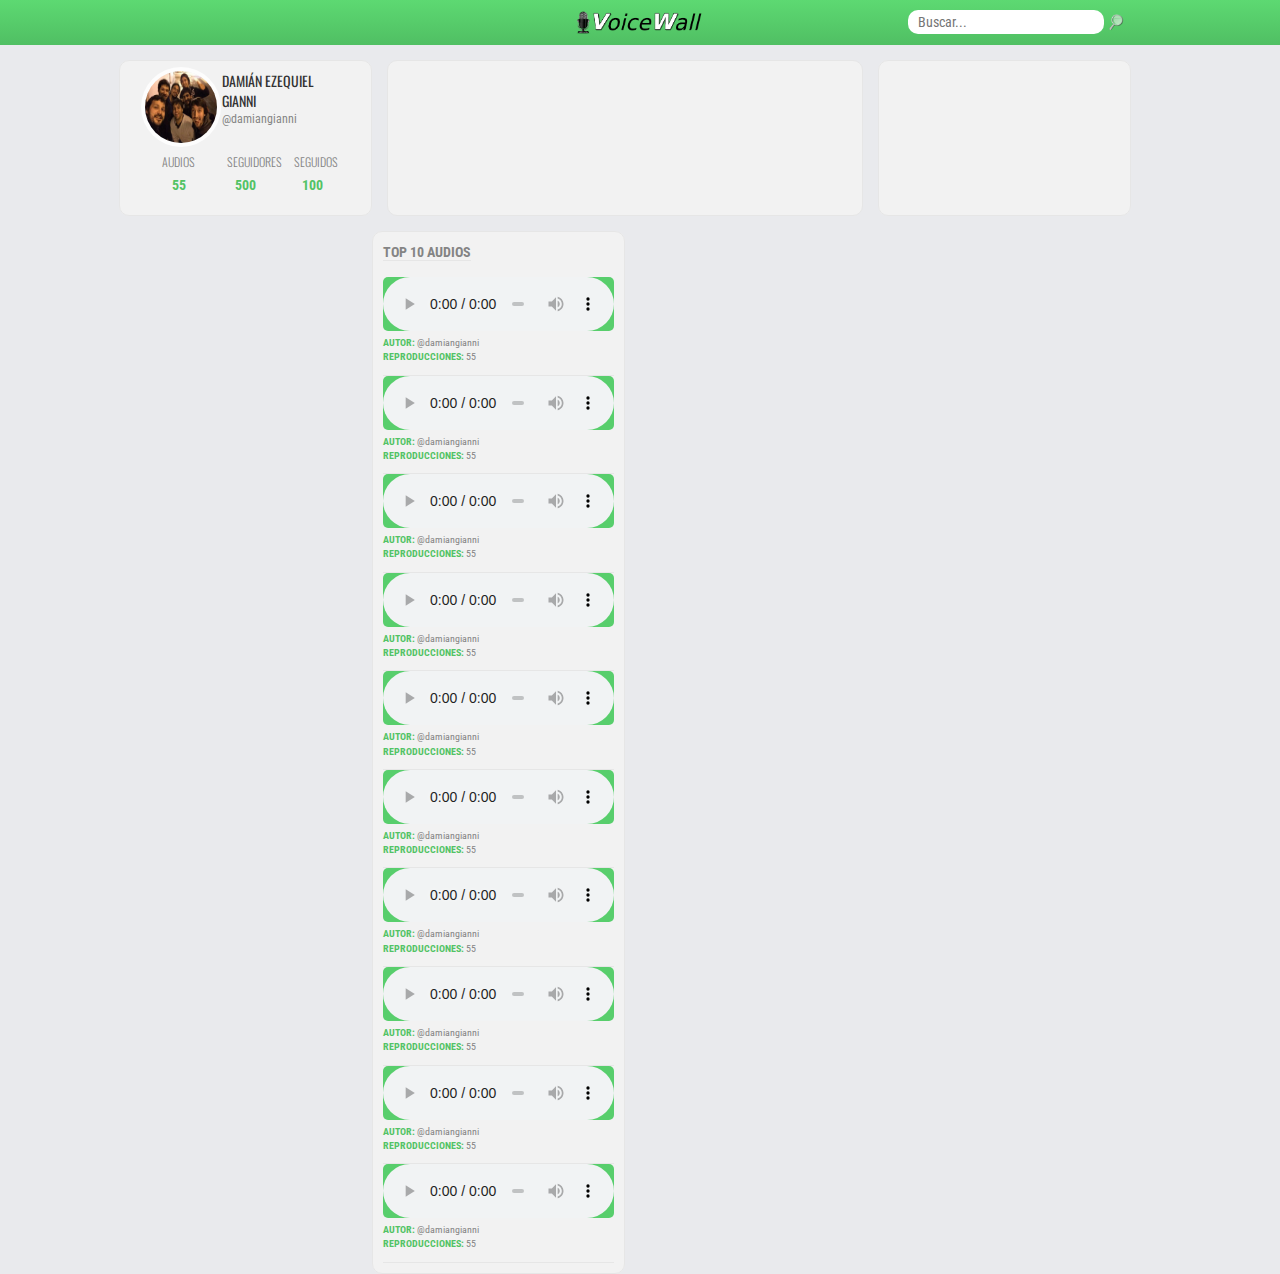
==== index.html @ 4d7ccaf3 "First Commit" ====
<!DOCTYPE html>
<!-- 
.col-xs-	.col-sm-	.col-md-	.col-lg-
-->
<html lang="en">
  <head>
    <meta charset="utf-8">
    <meta http-equiv="X-UA-Compatible" content="IE=edge">
    <meta name="viewport" content="width=device-width, initial-scale=1">
    <title>VoiceWall Social - Muro de voces</title>
    <link href='https://fonts.googleapis.com/css?family=Oswald:300,400' rel='stylesheet' type='text/css'>
    <link href='https://fonts.googleapis.com/css?family=Roboto+Condensed:400,300' rel='stylesheet' type='text/css'>
    <!-- Bootstrap -->
    <link href="css/bootstrap.min.css" rel="stylesheet">

    <link href="css/style.css" rel="stylesheet">

    <!-- HTML5 shim and Respond.js for IE8 support of HTML5 elements and media queries -->
    <!-- WARNING: Respond.js doesn't work if you view the page via file:// -->
    <!--[if lt IE 9]>
      <script src="https://oss.maxcdn.com/html5shiv/3.7.2/html5shiv.min.js"></script>
      <script src="https://oss.maxcdn.com/respond/1.4.2/respond.min.js"></script>
    <![endif]-->
    <!-- jQuery (necessary for Bootstrap's JavaScript plugins) -->
    <script src="https://ajax.googleapis.com/ajax/libs/jquery/1.11.3/jquery.min.js"></script>
    <!-- Include all compiled plugins (below), or include individual files as needed -->
    <script src="js/bootstrap.min.js"></script>
  </head>
  <body>

    <header class="col-lg-12">
      <div class="col-lg-1"></div>
      <nav class="col-lg-10">
      	<div class="col-lg-3"></div>
      	<div class="centerOptions col-lg-6">
          <div class="header-logo col-lg-12">
  	    	  <img src="img/logo4.png" height="25px" />
          </div>
  	    </div>
        <div class="col-lg-3">
          <form class="form-inline" id="frmSearch">
            <div class="form-group">
              <input type="text" class="frmSearch-input" id="search-word" placeholder="Buscar...">
              <img for="search-word" src="img/search.png" alt="Search" class="search-button img-circle" width="18">
            </div>
          </div>
        </div>
      </nav>
  	  <div class="col-lg-1"></div>

    </header>
    
    <content class="col-lg-12">
      <div class="col-lg-1"></div>
      <section class="col-lg-10 content row">
        <fieldset class="content-box content-profile col-lg-3">

            <div class="col-lg-4">
              <img src="uploads/profile.jpg" alt="Imagen de perfil de Damián Gianni" class="img-circle img-profile" width="72" height="72">
            </div>

            <div class="col-lg-8">
              <div class="data-profile-name">
                  Damián Ezequiel Gianni
              </div>
            </div>

            <div class="col-lg-8">
              <div class="data-profile-account">
                  @damiangianni
              </div>
            </div>

            <div class="col-lg-12 data-profile-actions">
              <div class="col-lg-4">
                  <label class="data-profile-title">Audios</label>
                  <span class="data-profile-number">55</span>
              </div>
              <div class="col-lg-4">
                  <label class="data-profile-title">Seguidores</label>
                  <span class="data-profile-number">500</span>
              </div>
              <div class="col-lg-4">
                  <label class="data-profile-title">Seguidos</label>
                  <span class="data-profile-number">100</span>
              </div>
            </div>

        </fieldset>

        <fieldset class="content-timeLine col-lg-6">
          <div class="content-box col-lg-12"></div>
        </fieldset>

        <fieldset class="content-box content-privateMessage col-lg-3">
        </fieldset>

        <fieldset class="content-box content-top10 col-lg-3">
          <strong class="top10">Top 10 Audios</strong>
          <div class="data-audios-top10">
            <div class="oneAudio">
              <audio src="audio.ogg" controls autoplay loop>
                <p>Tu navegador no implementa el elemento audio</p>
              </audio>
              <div class="data-audio">
                <div class="data-audio-author">
                  <strong>Autor: </strong><span>@damiangianni</span>
                </div>
                <div class="data-audio-reproductions">
                  <strong>Reproducciones: </strong><span>55</span>
                </div>
              </div>
            </div>
          </div>

          <div class="oneAudio">
              <audio src="audio.ogg" controls autoplay loop>
                <p>Tu navegador no implementa el elemento audio</p>
              </audio>
              <div class="data-audio">
                <div class="data-audio-author">
                  <strong>Autor: </strong><span>@damiangianni</span>
                </div>
                <div class="data-audio-reproductions">
                  <strong>Reproducciones: </strong><span>55</span>
                </div>
              </div>
            </div>
          </div>


          <div class="oneAudio">
              <audio src="audio.ogg" controls autoplay loop>
                <p>Tu navegador no implementa el elemento audio</p>
              </audio>
              <div class="data-audio">
                <div class="data-audio-author">
                  <strong>Autor: </strong><span>@damiangianni</span>
                </div>
                <div class="data-audio-reproductions">
                  <strong>Reproducciones: </strong><span>55</span>
                </div>
              </div>
            </div>
          </div>


          <div class="oneAudio">
              <audio src="audio.ogg" controls autoplay loop>
                <p>Tu navegador no implementa el elemento audio</p>
              </audio>
              <div class="data-audio">
                <div class="data-audio-author">
                  <strong>Autor: </strong><span>@damiangianni</span>
                </div>
                <div class="data-audio-reproductions">
                  <strong>Reproducciones: </strong><span>55</span>
                </div>
              </div>
            </div>
          </div>


          <div class="oneAudio">
              <audio src="audio.ogg" controls autoplay loop>
                <p>Tu navegador no implementa el elemento audio</p>
              </audio>
              <div class="data-audio">
                <div class="data-audio-author">
                  <strong>Autor: </strong><span>@damiangianni</span>
                </div>
                <div class="data-audio-reproductions">
                  <strong>Reproducciones: </strong><span>55</span>
                </div>
              </div>
            </div>
          </div>


          <div class="oneAudio">
              <audio src="audio.ogg" controls autoplay loop>
                <p>Tu navegador no implementa el elemento audio</p>
              </audio>
              <div class="data-audio">
                <div class="data-audio-author">
                  <strong>Autor: </strong><span>@damiangianni</span>
                </div>
                <div class="data-audio-reproductions">
                  <strong>Reproducciones: </strong><span>55</span>
                </div>
              </div>
            </div>
          </div>

          <div class="oneAudio">
              <audio src="audio.ogg" controls autoplay loop>
                <p>Tu navegador no implementa el elemento audio</p>
              </audio>
              <div class="data-audio">
                <div class="data-audio-author">
                  <strong>Autor: </strong><span>@damiangianni</span>
                </div>
                <div class="data-audio-reproductions">
                  <strong>Reproducciones: </strong><span>55</span>
                </div>
              </div>
            </div>
          </div>


          <div class="oneAudio">
              <audio src="audio.ogg" controls autoplay loop>
                <p>Tu navegador no implementa el elemento audio</p>
              </audio>
              <div class="data-audio">
                <div class="data-audio-author">
                  <strong>Autor: </strong><span>@damiangianni</span>
                </div>
                <div class="data-audio-reproductions">
                  <strong>Reproducciones: </strong><span>55</span>
                </div>
              </div>
            </div>
          </div>


          <div class="oneAudio">
              <audio src="audio.ogg" controls autoplay loop>
                <p>Tu navegador no implementa el elemento audio</p>
              </audio>
              <div class="data-audio">
                <div class="data-audio-author">
                  <strong>Autor: </strong><span>@damiangianni</span>
                </div>
                <div class="data-audio-reproductions">
                  <strong>Reproducciones: </strong><span>55</span>
                </div>
              </div>
            </div>
          </div>


          <div class="oneAudio">
              <audio src="audio.ogg" controls autoplay loop>
                <p>Tu navegador no implementa el elemento audio</p>
              </audio>
              <div class="data-audio">
                <div class="data-audio-author">
                  <strong>Autor: </strong><span>@damiangianni</span>
                </div>
                <div class="data-audio-reproductions">
                  <strong>Reproducciones: </strong><span>55</span>
                </div>
              </div>
            </div>
          </div>
        </fieldset>

      </section>
      <div class="col-lg-1"></div>
    </content>

  </body>
</html>
---- css/style.css ----
header {
	/* Permalink - use to edit and share this gradient: http://colorzilla.com/gradient-editor/#5dd972+0,50bf63+100 */
	background: rgb(93,217,114); /* Old browsers */
	background: -moz-linear-gradient(top, rgba(93,217,114,1) 0%, rgba(80,191,99,1) 100%); /* FF3.6-15 */
	background: -webkit-linear-gradient(top, rgba(93,217,114,1) 0%,rgba(80,191,99,1) 100%); /* Chrome10-25,Safari5.1-6 */
	background: linear-gradient(to bottom, rgba(93,217,114,1) 0%,rgba(80,191,99,1) 100%); /* W3C, IE10+, FF16+, Chrome26+, Opera12+, Safari7+ */
	filter: progid:DXImageTransform.Microsoft.gradient( startColorstr='#5dd972', endColorstr='#50bf63',GradientType=0 ); /* IE6-9 */
	height: 45px;
	padding: 10px 5px;
}
body {
	background-color: #E9EAED;
	/*font-family: 'Oswald', sans-serif;*/
	font-family: 'Roboto Condensed', sans-serif;
}

.centerOptions {
	text-align: center;
}

.frmSearch-input {
	padding: 2px 10px;
    border-radius: 10px;
	border: none;
	outline: none;
}

.search-button {
	cursor: pointer;
}

.content-box {	
	padding: 10px;
	background: #F2F2F2;
    border: 1px solid #E6E6E6;
    border-radius: 10px;
	min-height: 156px;
	margin: 15px 0 0 0;
}

.img-profile {
	-webkit-box-shadow: 0px 0px 0px 4px rgba(255, 255, 255, 0.8);
    -moz-box-shadow: 0px 0px 0px 4px rgba(255, 255, 255, 0.8);
    box-shadow: 0px 0px 0px 4px rgba(255, 255, 255, 0.8);
}

.data-profile-actions {
	text-align: center;
	margin: 10px 0;
}

.data-profile-name {
	text-transform: uppercase;
    font-family: 'Oswald', sans-serif;
}

.data-profile-account {
	font-size: 12px;
	color: #848484;
}

.data-profile-title {
	font-weight: 300;
	color: #848484;
	display: block;
	font-size: 12px;
	text-transform: uppercase;
	font-family: 'Oswald', sans-serif;
}

.data-profile-number {
	color: #52C365;
    font-weight: bold;
}

.top10 {
	text-transform: uppercase;
	color: #848484;	
	border-bottom: 1px solid #E6E6E6;
}

audio {
	width: 100%;
    background: #58CE6C;
    border-radius: 5px;
}

.data-audios-top10 {
	margin-top: 15px;
}

.oneAudio {
	padding-bottom: 10px;
	border-bottom: 1px solid #E6E6E6;
}

.data-audio {
	color: #848484;
	font-size: 10px;
}

.data-audio strong {
	color: #52C365;
	text-transform: uppercase;
}
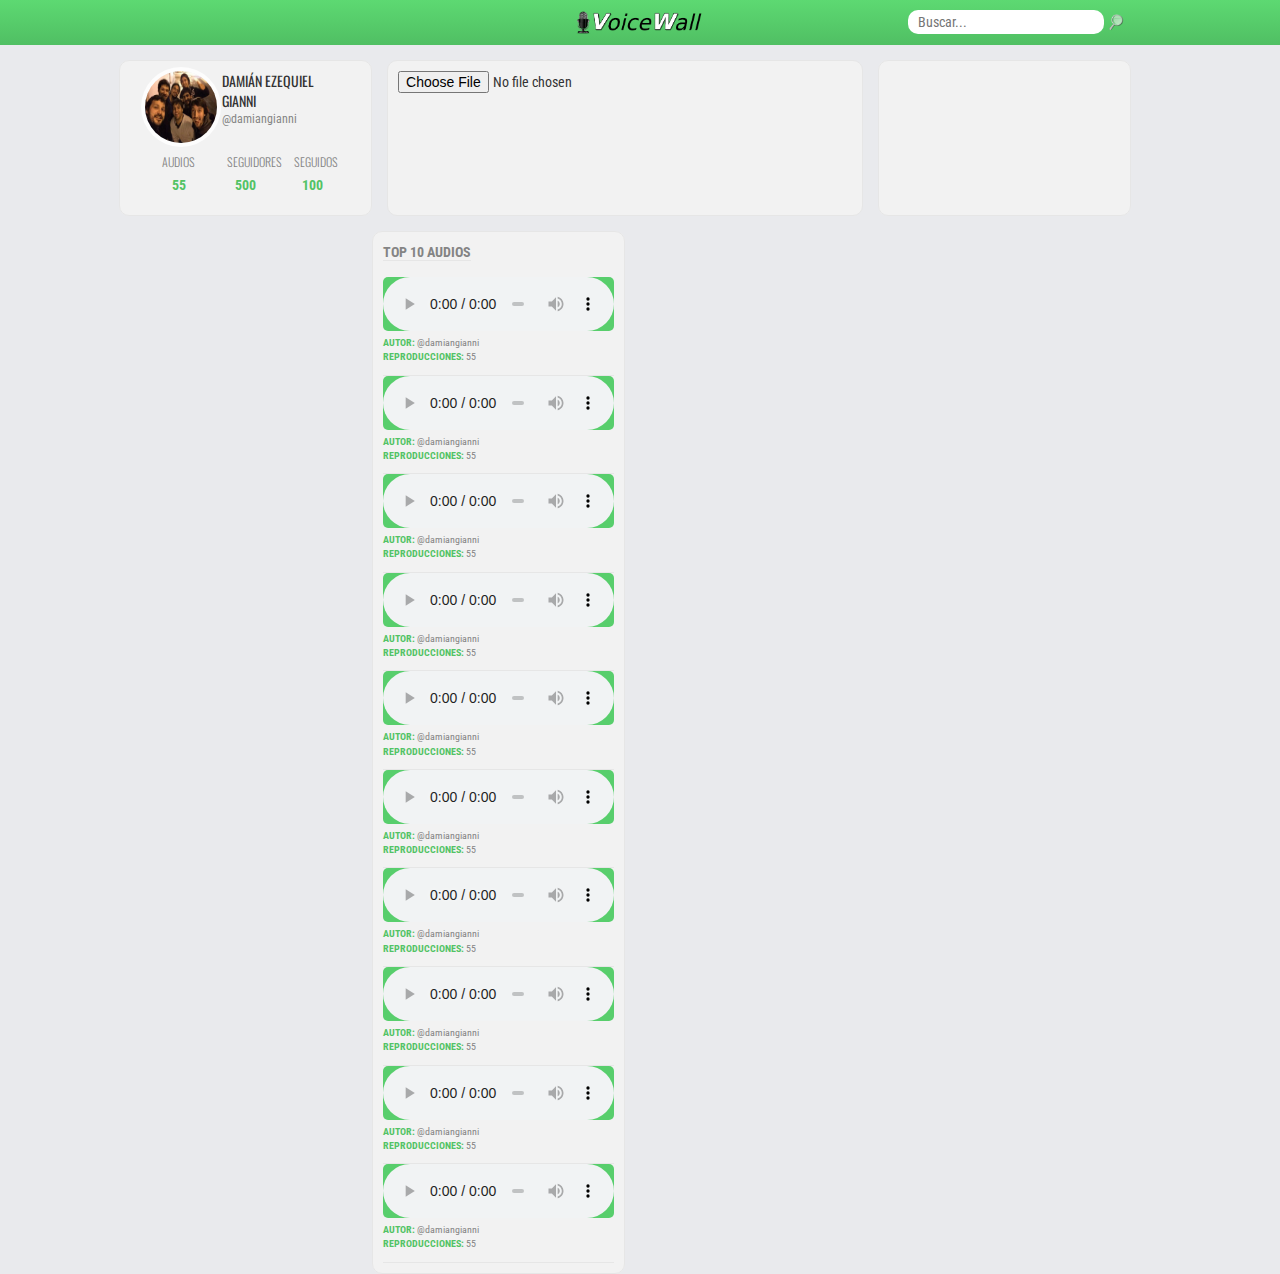
==== commit 0cbc04df: "First test audio record" ====
--- a/index.html
+++ b/index.html
@@ -89,7 +89,9 @@
         </fieldset>
 
         <fieldset class="content-timeLine col-lg-6">
-          <div class="content-box col-lg-12"></div>
+          <div class="content-box col-lg-12">
+            <input type="file" accept="audio/*;capture=microphone">
+          </div>
         </fieldset>
 
         <fieldset class="content-box content-privateMessage col-lg-3">
